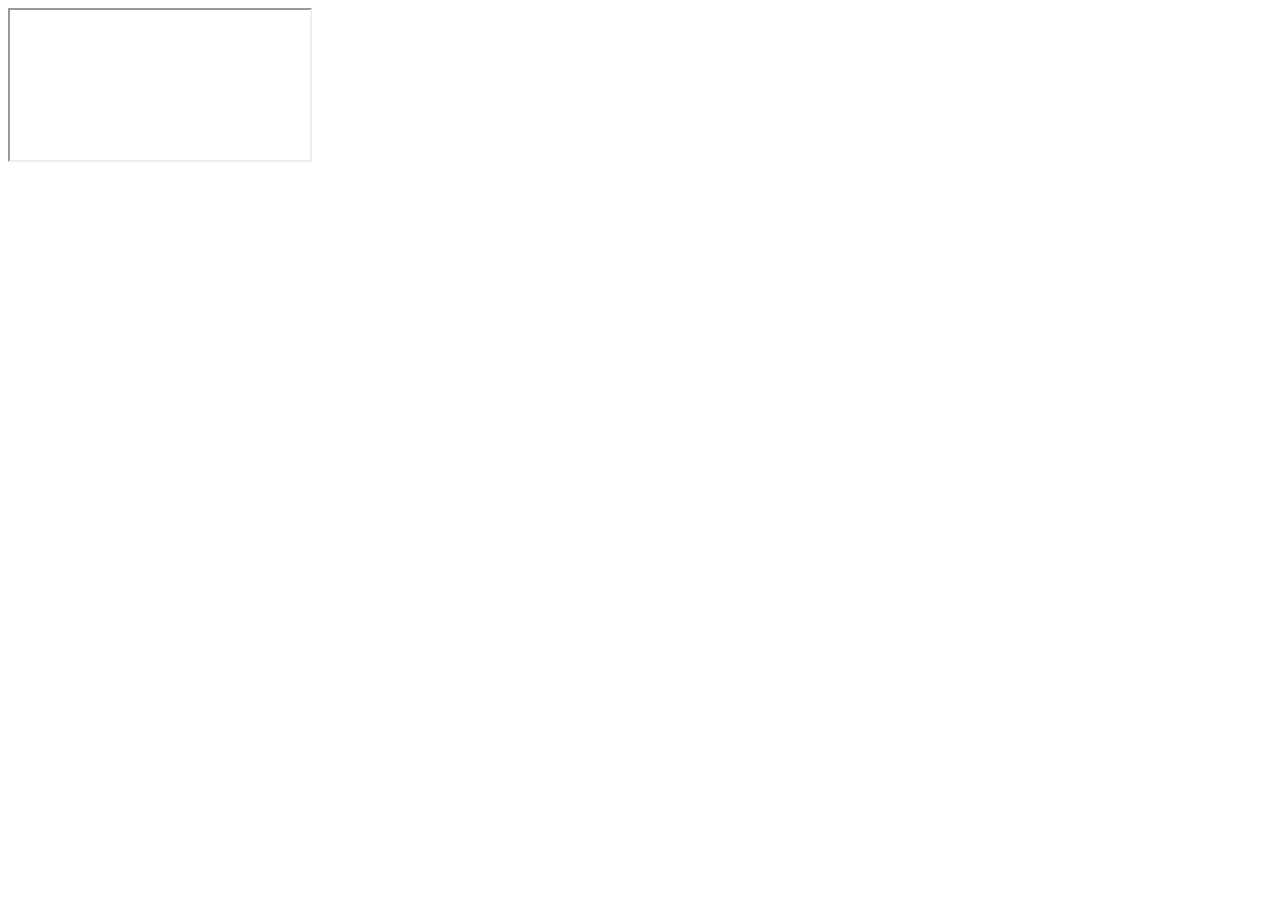
==== docs/index.html @ 84c3bec9 "iframe add" ====
<!DOCTYPE html>
<html lang="ja">
<head>
	<!-- manifest.jsonを呼び出しています -->
	<link rel="manifest" href="./manifest.json">
	<script>
		// service workerが有効なら、service-worker.js を登録します
		if ('serviceWorker' in navigator) {
			navigator.serviceWorker.register('./service-worker.js').then(function() { console.log('Service Worker Registered'); });
		}
	</script>
	<link rel="apple-touch-icon" href="/icons/app-icon-72x72.png" sizes="72x72">
	<link rel="apple-touch-icon" href="/icons/app-icon-114x114.png" sizes="114x114">
	<link rel="apple-touch-icon" href="/icons/app-icon-120x120.png" sizes="120x120">
	<link rel="apple-touch-icon" href="/icons/app-icon-144x144.png" sizes="144x144">

	<title>pwatest basefileadd</title>
</head>
<body>

	<!-- <h1>pwatest basefileadd</h1>
	<a href="p.html">p.html</a> -->
	<iframe src="https://circul.site/" seamless></iframe>

</body>
</html>
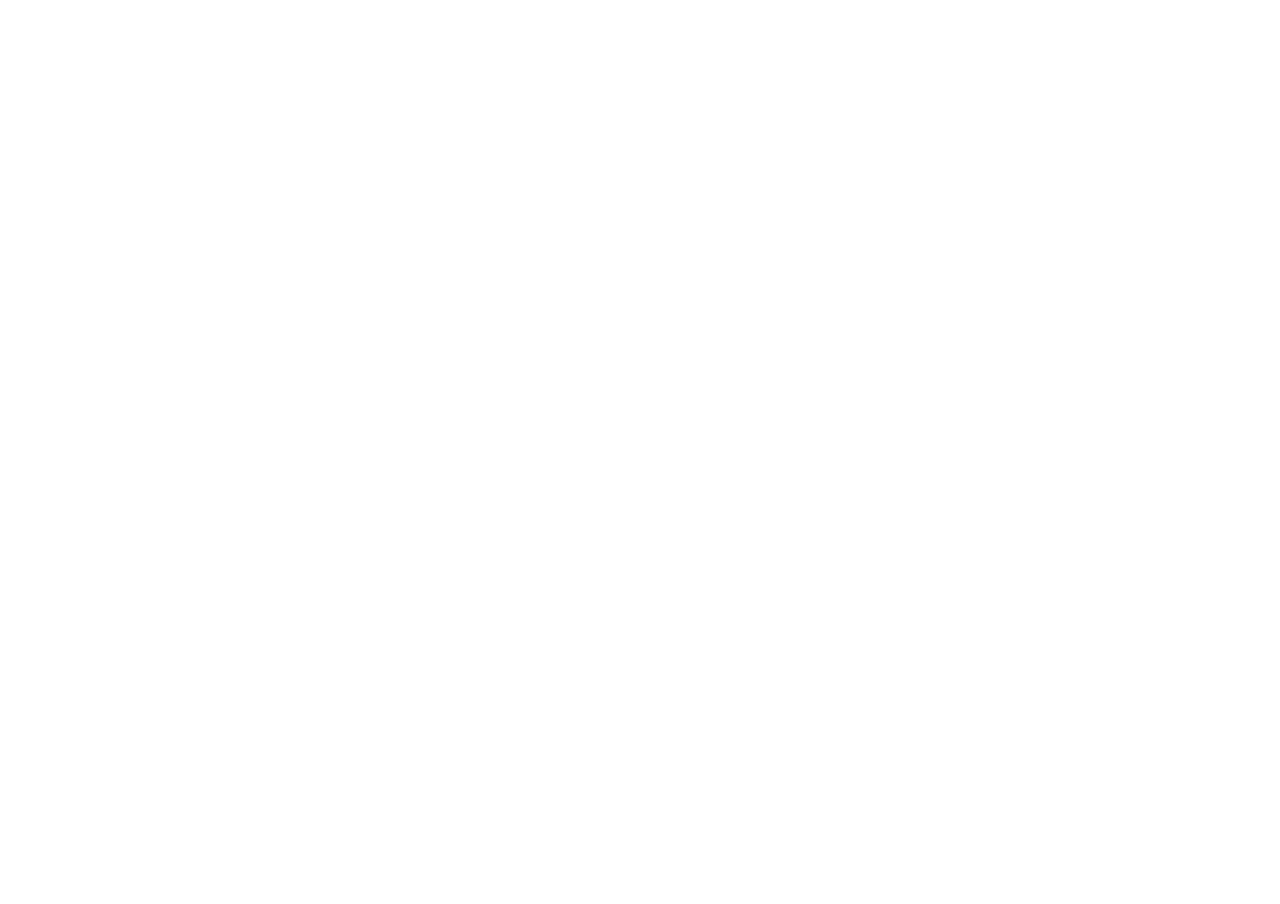
==== commit 22553b92: "iframecss add" ====
--- a/docs/index.html
+++ b/docs/index.html
@@ -15,6 +15,16 @@
 	<link rel="apple-touch-icon" href="/icons/app-icon-144x144.png" sizes="144x144">
 
 	<title>pwatest basefileadd</title>
+
+	<style type="text/css">
+		html, body, iframe {
+			height: 100%;
+			width: 100%;
+			padding: 0;
+			margin: 0;
+			border: 0;
+		}
+	</style>
 </head>
 <body>
 
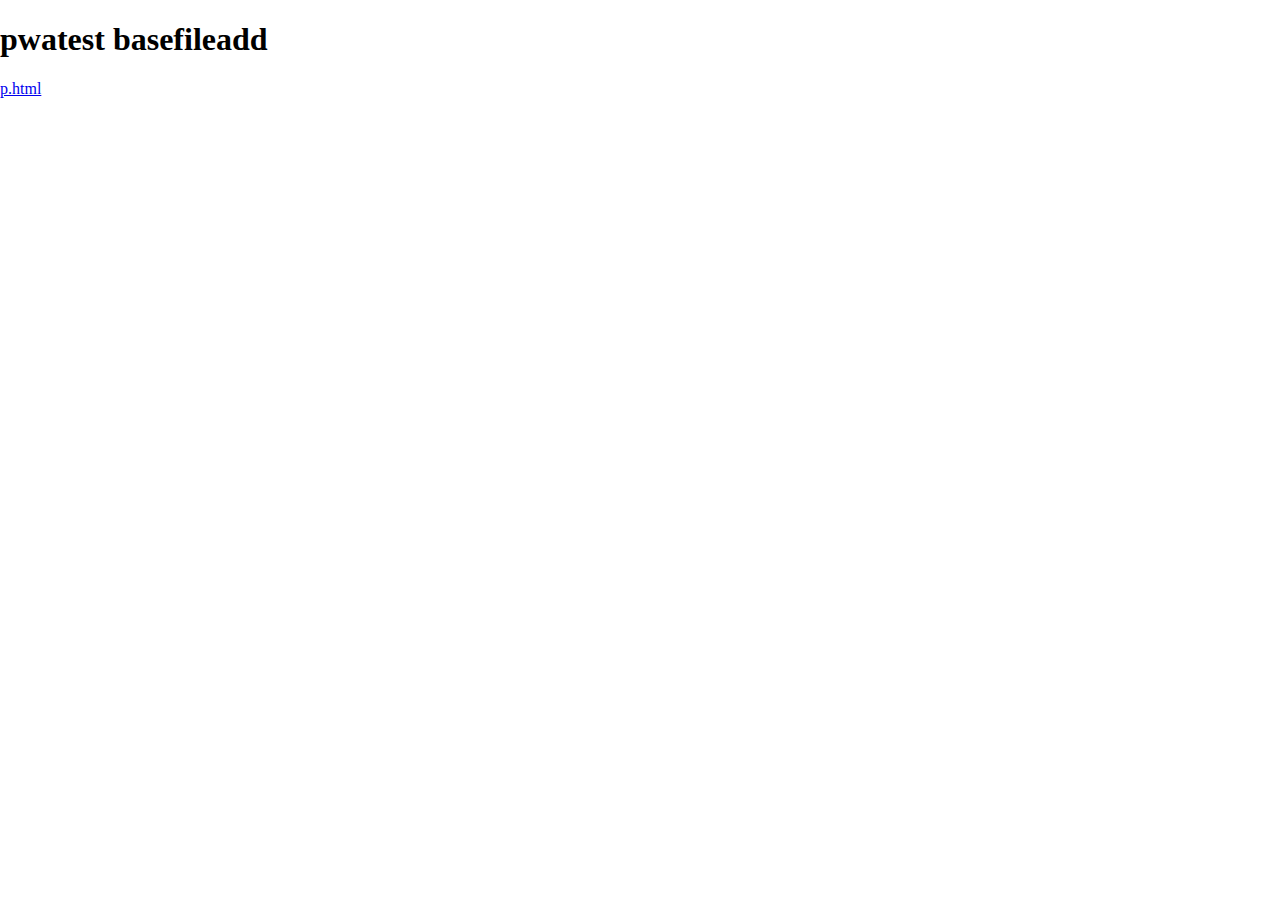
==== commit 159e51b4: "iframe cancel" ====
--- a/docs/index.html
+++ b/docs/index.html
@@ -28,9 +28,9 @@
 </head>
 <body>
 
-	<!-- <h1>pwatest basefileadd</h1>
-	<a href="p.html">p.html</a> -->
-	<iframe src="https://circul.site/" seamless></iframe>
+	<h1>pwatest basefileadd</h1>
+	<a href="p.html">p.html</a>
+	<!-- <iframe src="https://circul.site/" seamless></iframe> -->
 
 </body>
 </html>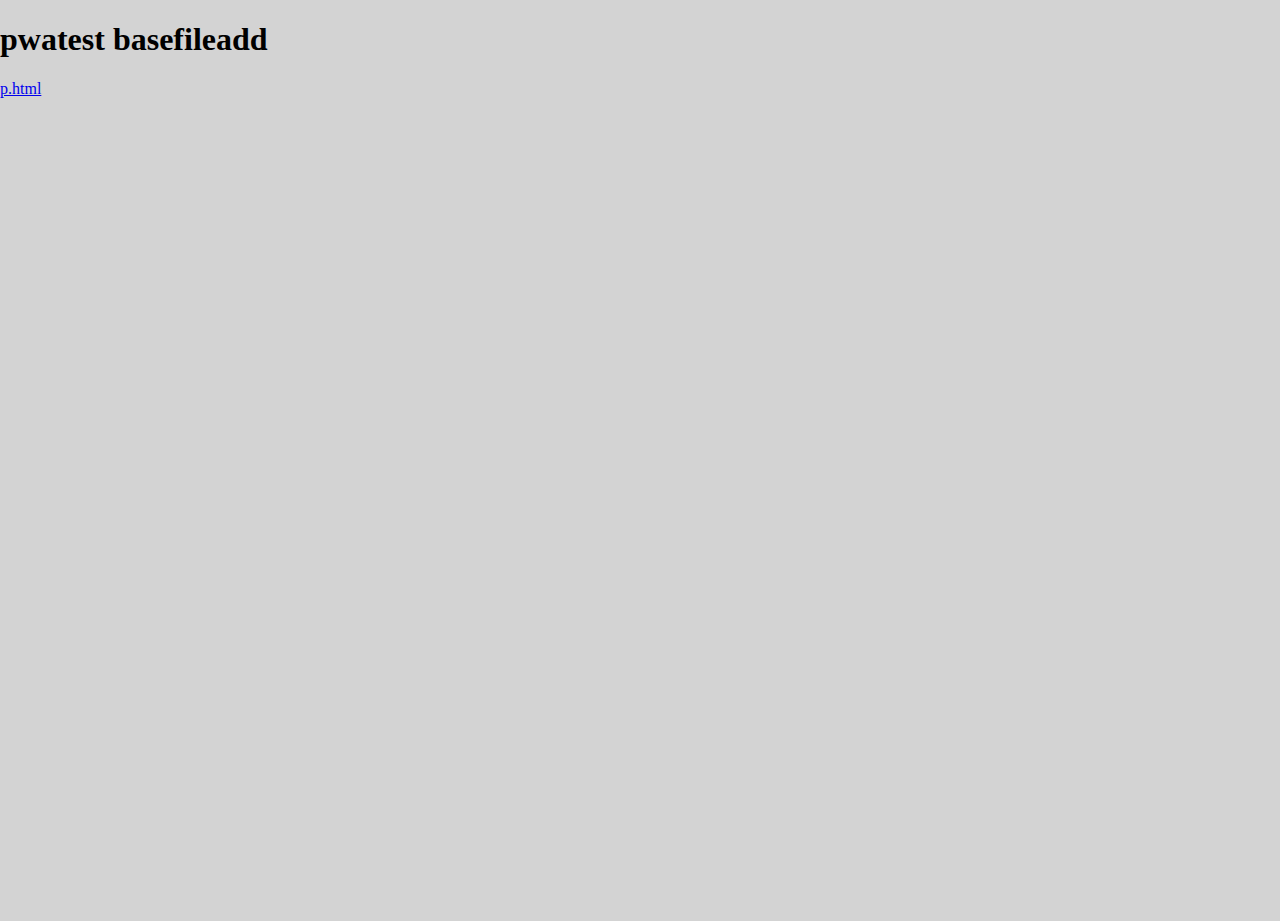
==== commit 51c2be1e: "style.css add" ====
--- a/docs/index.html
+++ b/docs/index.html
@@ -2,7 +2,8 @@
 <html lang="ja">
 <head>
 	<!-- manifest.jsonを呼び出しています -->
-	<link rel="manifest" href="./manifest.json">
+	<link rel="manifest" href="manifest.json">
+	<link rel="stylesheet" type="text/css" href="style.css">
 	<script>
 		// service workerが有効なら、service-worker.js を登録します
 		if ('serviceWorker' in navigator) {
--- a/docs/style.css
+++ b/docs/style.css
@@ -0,0 +1,3 @@
+html {
+	background: lightgrey;
+}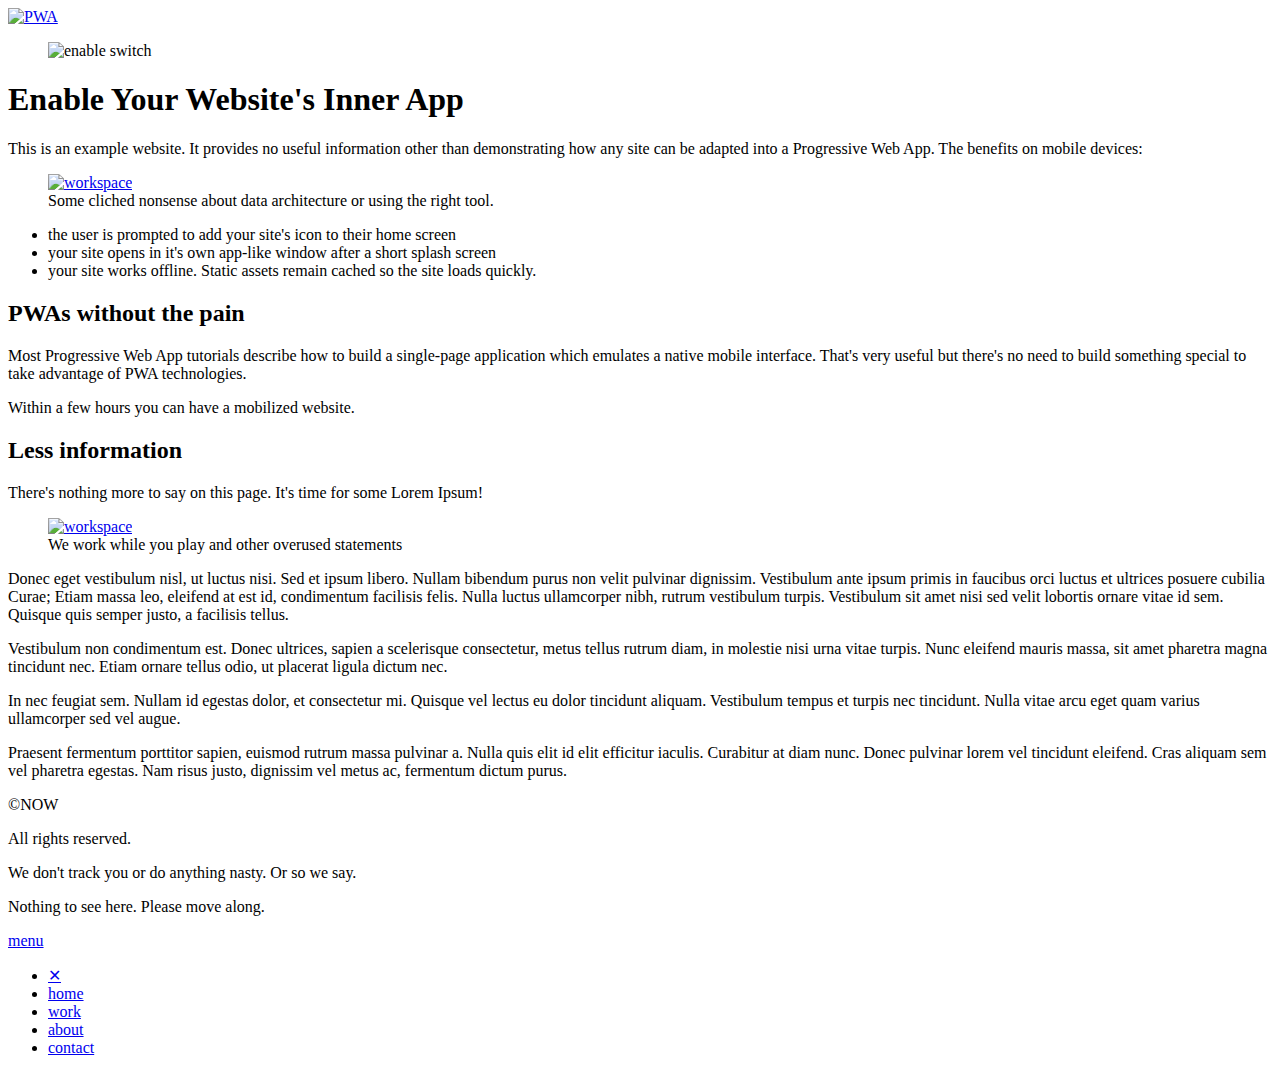
==== commit d4d3e325: "format change" ====
--- a/docs/index.html
+++ b/docs/index.html
@@ -1,37 +1,120 @@
-<!DOCTYPE html>
-<html lang="ja">
+<!doctype html>
+<html lang="en">
 <head>
-	<!-- manifest.jsonを呼び出しています -->
-	<link rel="manifest" href="manifest.json">
-	<link rel="stylesheet" type="text/css" href="style.css">
-	<script>
-		// service workerが有効なら、service-worker.js を登録します
-		if ('serviceWorker' in navigator) {
-			navigator.serviceWorker.register('./service-worker.js').then(function() { console.log('Service Worker Registered'); });
-		}
-	</script>
-	<link rel="apple-touch-icon" href="/icons/app-icon-72x72.png" sizes="72x72">
-	<link rel="apple-touch-icon" href="/icons/app-icon-114x114.png" sizes="114x114">
-	<link rel="apple-touch-icon" href="/icons/app-icon-120x120.png" sizes="120x120">
-	<link rel="apple-touch-icon" href="/icons/app-icon-144x144.png" sizes="144x144">
+<meta charset="UTF-8">
+<title>PWA Website</title>
 
-	<title>pwatest basefileadd</title>
+<meta name="viewport" content="width=device-width,initial-scale=1">
+<link rel="stylesheet" href="/css/styles.css">
 
-	<style type="text/css">
-		html, body, iframe {
-			height: 100%;
-			width: 100%;
-			padding: 0;
-			margin: 0;
-			border: 0;
-		}
-	</style>
+<link rel="manifest" href="/manifest.json">
+
+<meta name="theme-color" content="#ace">
+<link rel="icon" sizes="192x192" href="/images/logo/logo192.png">
+
+<meta name="apple-mobile-web-app-capable" content="yes">
+<meta name="apple-mobile-web-app-status-bar-style" content="black">
+<meta name="mobile-web-app-capable" content="yes">
+<link rel="apple-touch-icon-precomposed" sizes="192x192" href="/images/logo/logo192.png">
+<link rel="apple-touch-icon-precomposed" sizes="180x180" href="/images/logo/logo180.png">
+<link rel="apple-touch-icon-precomposed" sizes="152x152" href="/images/logo/logo152.png">
+<link rel="apple-touch-icon-precomposed" sizes="72x72" href="/images/logo/logo072.png">
+
+<link rel="shortcut icon" href="/images/logo/logo016.png">
+<link rel="shortcut icon" href="/favicon.ico">
+
+<meta name="application-name" content="PWA Website">
+<meta name="description" content="This is a demonstration website which uses Progressive Web App technologies to provide offline functionality.">
+<meta name="keywords" content="website, pwa, offline">
+<meta name="author" content="Craig Buckler">
+<meta name="robots" content="noindex, nofollow">
+
 </head>
 <body>
 
-	<h1>pwatest basefileadd</h1>
-	<a href="p.html">p.html</a>
-	<!-- <iframe src="https://circul.site/" seamless></iframe> -->
+<!-- header -->
+<header>
 
+  <!-- logo -->
+  <a href="/" class="logo"><img src="/images/logo/logo152.png" alt="PWA"></a>
+
+</header>
+
+<!-- content -->
+<main>
+<article>
+
+  <figure data-href="/images/hero/power-lo.jpg" data-srcset="/images/hero/power-lo.jpg 600w, /images/hero/power-hi.jpg 1200w" class="primary progressive replace">
+    <img src="/images/hero/power-pv.jpg" class="preview" alt="enable switch" />
+  </figure>
+
+  <h1>Enable Your Website's Inner App</h1>
+
+  <p>This is an example website. It provides no useful information other than demonstrating how any site can be adapted into a Progressive Web App. The benefits on mobile devices:</p>
+
+  <figure class="boxout2">
+    <a href="/images/workbench.jpg" class="progressive replace">
+      <img src="/images/workbench-pv.jpg" class="preview" alt="workspace" />
+    </a>
+    <figcaption>Some cliched nonsense about data architecture or using the right tool.</figcaption>
+  </figure>
+
+  <ul>
+    <li>the user is prompted to add your site's icon to their home screen</li>
+    <li>your site opens in it's own app-like window after a short splash screen</li>
+    <li>your site works offline. Static assets remain cached so the site loads quickly.</li>
+  </ul>
+
+  <h2>PWAs without the pain</h2>
+
+  <p>Most Progressive Web App tutorials describe how to build a single-page application which emulates a native mobile interface. That's very useful but there's no need to build something special to take advantage of PWA technologies.</p>
+
+  <p>Within a few hours you can have a mobilized website.</p>
+
+  <h2>Less information</h2>
+
+  <p>There's nothing more to say on this page. It's time for some Lorem Ipsum!</p>
+
+  <figure class="boxout1">
+    <a href="/images/beach.jpg" class="progressive replace">
+      <img src="/images/beach-pv.jpg" class="preview" alt="workspace" />
+    </a>
+    <figcaption>We work while you play and other overused statements</figcaption>
+  </figure>
+
+  <p>Donec eget vestibulum nisl, ut luctus nisi. Sed et ipsum libero. Nullam bibendum purus non velit pulvinar dignissim. Vestibulum ante ipsum primis in faucibus orci luctus et ultrices posuere cubilia Curae; Etiam massa leo, eleifend at est id, condimentum facilisis felis. Nulla luctus ullamcorper nibh, rutrum vestibulum turpis. Vestibulum sit amet nisi sed velit lobortis ornare vitae id sem. Quisque quis semper justo, a facilisis tellus.</p>
+
+  <p>Vestibulum non condimentum est. Donec ultrices, sapien a scelerisque consectetur, metus tellus rutrum diam, in molestie nisi urna vitae turpis. Nunc eleifend mauris massa, sit amet pharetra magna tincidunt nec. Etiam ornare tellus odio, ut placerat ligula dictum nec.</p>
+
+  <p>In nec feugiat sem. Nullam id egestas dolor, et consectetur mi. Quisque vel lectus eu dolor tincidunt aliquam. Vestibulum tempus et turpis nec tincidunt. Nulla vitae arcu eget quam varius ullamcorper sed vel augue.</p>
+
+  <p>Praesent fermentum porttitor sapien, euismod rutrum massa pulvinar a. Nulla quis elit id elit efficitur iaculis. Curabitur at diam nunc. Donec pulvinar lorem vel tincidunt eleifend. Cras aliquam sem vel pharetra egestas. Nam risus justo, dignissim vel metus ac, fermentum dictum purus.</p>
+
+</article>
+</main>
+
+<!-- footer -->
+<footer>
+  <p>&copy;NOW</p>
+  <p>All rights reserved.</p>
+  <p>We don't track you or do anything nasty. Or so we say.</p>
+  <p>Nothing to see here. Please move along.</p>
+</footer>
+
+<!-- menu link -->
+<div id="menu"><a href="#nav">menu</a></div>
+
+<!-- navigation -->
+<nav id="nav">
+  <ul>
+    <li><a href="#menu" title="close menu" class="close">&#x2715;</a></li>
+    <li><a href="/" class="active nav">home</a></li>
+    <li><a href="/work/" class="nav">work</a></li>
+    <li><a href="/about/" class="nav">about</a></li>
+    <li><a href="/contact/" class="nav">contact</a></li>
+  </ul>
+</nav>
+
+<script src="/js/main.js" defer></script>
 </body>
-</html>+</html>
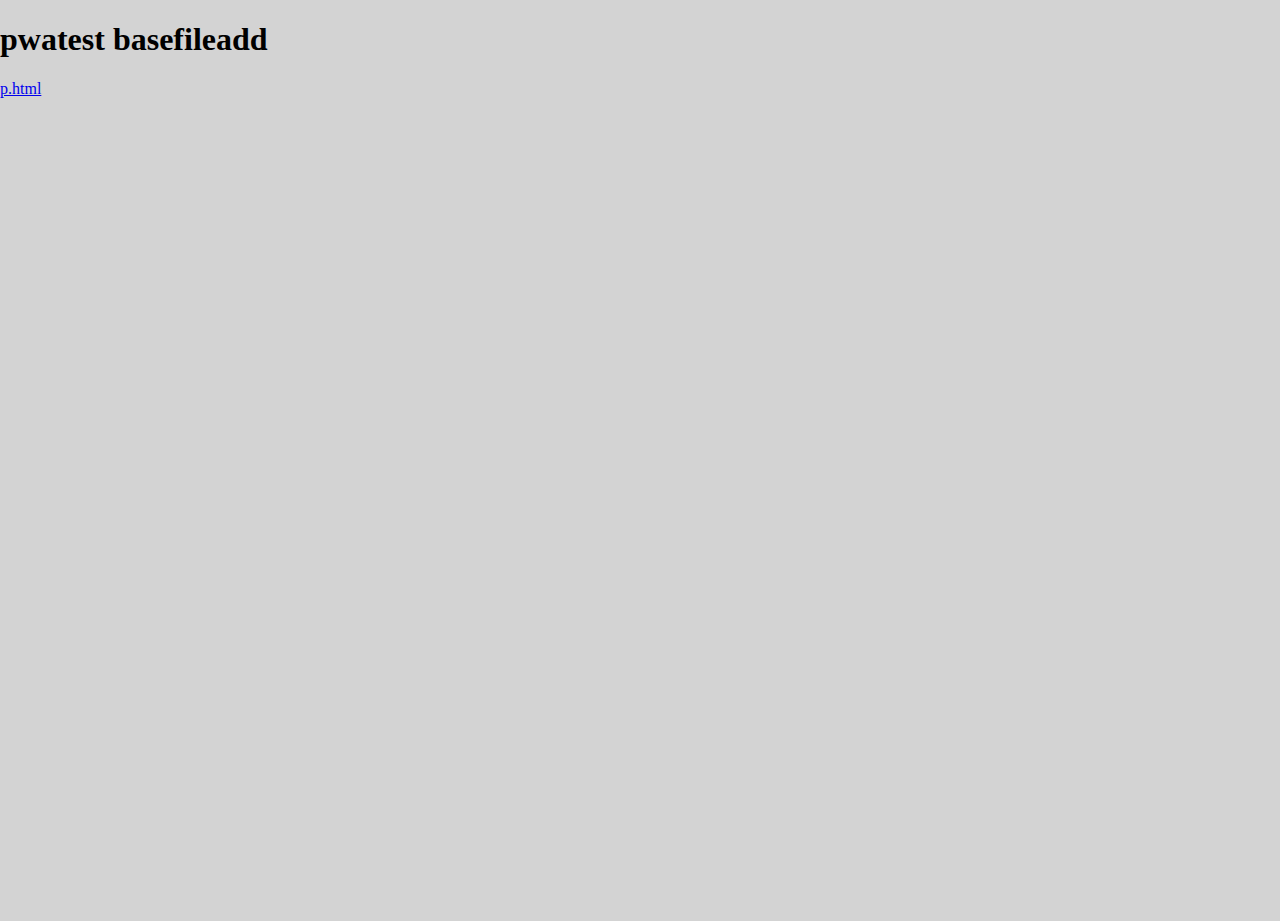
==== commit 28a103b7: "format change" ====
--- a/docs/index.html
+++ b/docs/index.html
@@ -1,120 +1,37 @@
-<!doctype html>
-<html lang="en">
+<!DOCTYPE html>
+<html lang="ja">
 <head>
-<meta charset="UTF-8">
-<title>PWA Website</title>
+	<!-- manifest.jsonを呼び出しています -->
+	<link rel="manifest" href="manifest.json">
+	<link rel="stylesheet" type="text/css" href="style.css">
+	<script>
+		// service workerが有効なら、service-worker.js を登録します
+		if ('serviceWorker' in navigator) {
+			navigator.serviceWorker.register('service-worker.js').then(function() { console.log('Service Worker Registered'); });
+		}
+	</script>
+	<link rel="apple-touch-icon" href="app-icon-72x72.png" sizes="72x72">
+	<link rel="apple-touch-icon" href="app-icon-114x114.png" sizes="114x114">
+	<link rel="apple-touch-icon" href="app-icon-120x120.png" sizes="120x120">
+	<link rel="apple-touch-icon" href="app-icon-144x144.png" sizes="144x144">
 
-<meta name="viewport" content="width=device-width,initial-scale=1">
-<link rel="stylesheet" href="/css/styles.css">
+	<title>pwatest basefileadd</title>
 
-<link rel="manifest" href="/manifest.json">
-
-<meta name="theme-color" content="#ace">
-<link rel="icon" sizes="192x192" href="/images/logo/logo192.png">
-
-<meta name="apple-mobile-web-app-capable" content="yes">
-<meta name="apple-mobile-web-app-status-bar-style" content="black">
-<meta name="mobile-web-app-capable" content="yes">
-<link rel="apple-touch-icon-precomposed" sizes="192x192" href="/images/logo/logo192.png">
-<link rel="apple-touch-icon-precomposed" sizes="180x180" href="/images/logo/logo180.png">
-<link rel="apple-touch-icon-precomposed" sizes="152x152" href="/images/logo/logo152.png">
-<link rel="apple-touch-icon-precomposed" sizes="72x72" href="/images/logo/logo072.png">
-
-<link rel="shortcut icon" href="/images/logo/logo016.png">
-<link rel="shortcut icon" href="/favicon.ico">
-
-<meta name="application-name" content="PWA Website">
-<meta name="description" content="This is a demonstration website which uses Progressive Web App technologies to provide offline functionality.">
-<meta name="keywords" content="website, pwa, offline">
-<meta name="author" content="Craig Buckler">
-<meta name="robots" content="noindex, nofollow">
-
+	<style type="text/css">
+		html, body, iframe {
+			height: 100%;
+			width: 100%;
+			padding: 0;
+			margin: 0;
+			border: 0;
+		}
+	</style>
 </head>
 <body>
 
-<!-- header -->
-<header>
+	<h1>pwatest basefileadd</h1>
+	<a href="p.html">p.html</a>
+	<!-- <iframe src="https://circul.site/" seamless></iframe> -->
 
-  <!-- logo -->
-  <a href="/" class="logo"><img src="/images/logo/logo152.png" alt="PWA"></a>
-
-</header>
-
-<!-- content -->
-<main>
-<article>
-
-  <figure data-href="/images/hero/power-lo.jpg" data-srcset="/images/hero/power-lo.jpg 600w, /images/hero/power-hi.jpg 1200w" class="primary progressive replace">
-    <img src="/images/hero/power-pv.jpg" class="preview" alt="enable switch" />
-  </figure>
-
-  <h1>Enable Your Website's Inner App</h1>
-
-  <p>This is an example website. It provides no useful information other than demonstrating how any site can be adapted into a Progressive Web App. The benefits on mobile devices:</p>
-
-  <figure class="boxout2">
-    <a href="/images/workbench.jpg" class="progressive replace">
-      <img src="/images/workbench-pv.jpg" class="preview" alt="workspace" />
-    </a>
-    <figcaption>Some cliched nonsense about data architecture or using the right tool.</figcaption>
-  </figure>
-
-  <ul>
-    <li>the user is prompted to add your site's icon to their home screen</li>
-    <li>your site opens in it's own app-like window after a short splash screen</li>
-    <li>your site works offline. Static assets remain cached so the site loads quickly.</li>
-  </ul>
-
-  <h2>PWAs without the pain</h2>
-
-  <p>Most Progressive Web App tutorials describe how to build a single-page application which emulates a native mobile interface. That's very useful but there's no need to build something special to take advantage of PWA technologies.</p>
-
-  <p>Within a few hours you can have a mobilized website.</p>
-
-  <h2>Less information</h2>
-
-  <p>There's nothing more to say on this page. It's time for some Lorem Ipsum!</p>
-
-  <figure class="boxout1">
-    <a href="/images/beach.jpg" class="progressive replace">
-      <img src="/images/beach-pv.jpg" class="preview" alt="workspace" />
-    </a>
-    <figcaption>We work while you play and other overused statements</figcaption>
-  </figure>
-
-  <p>Donec eget vestibulum nisl, ut luctus nisi. Sed et ipsum libero. Nullam bibendum purus non velit pulvinar dignissim. Vestibulum ante ipsum primis in faucibus orci luctus et ultrices posuere cubilia Curae; Etiam massa leo, eleifend at est id, condimentum facilisis felis. Nulla luctus ullamcorper nibh, rutrum vestibulum turpis. Vestibulum sit amet nisi sed velit lobortis ornare vitae id sem. Quisque quis semper justo, a facilisis tellus.</p>
-
-  <p>Vestibulum non condimentum est. Donec ultrices, sapien a scelerisque consectetur, metus tellus rutrum diam, in molestie nisi urna vitae turpis. Nunc eleifend mauris massa, sit amet pharetra magna tincidunt nec. Etiam ornare tellus odio, ut placerat ligula dictum nec.</p>
-
-  <p>In nec feugiat sem. Nullam id egestas dolor, et consectetur mi. Quisque vel lectus eu dolor tincidunt aliquam. Vestibulum tempus et turpis nec tincidunt. Nulla vitae arcu eget quam varius ullamcorper sed vel augue.</p>
-
-  <p>Praesent fermentum porttitor sapien, euismod rutrum massa pulvinar a. Nulla quis elit id elit efficitur iaculis. Curabitur at diam nunc. Donec pulvinar lorem vel tincidunt eleifend. Cras aliquam sem vel pharetra egestas. Nam risus justo, dignissim vel metus ac, fermentum dictum purus.</p>
-
-</article>
-</main>
-
-<!-- footer -->
-<footer>
-  <p>&copy;NOW</p>
-  <p>All rights reserved.</p>
-  <p>We don't track you or do anything nasty. Or so we say.</p>
-  <p>Nothing to see here. Please move along.</p>
-</footer>
-
-<!-- menu link -->
-<div id="menu"><a href="#nav">menu</a></div>
-
-<!-- navigation -->
-<nav id="nav">
-  <ul>
-    <li><a href="#menu" title="close menu" class="close">&#x2715;</a></li>
-    <li><a href="/" class="active nav">home</a></li>
-    <li><a href="/work/" class="nav">work</a></li>
-    <li><a href="/about/" class="nav">about</a></li>
-    <li><a href="/contact/" class="nav">contact</a></li>
-  </ul>
-</nav>
-
-<script src="/js/main.js" defer></script>
 </body>
-</html>
+</html>--- a/docs/style.css
+++ b/docs/style.css
@@ -0,0 +1,3 @@
+html {
+	background: lightgrey;
+}